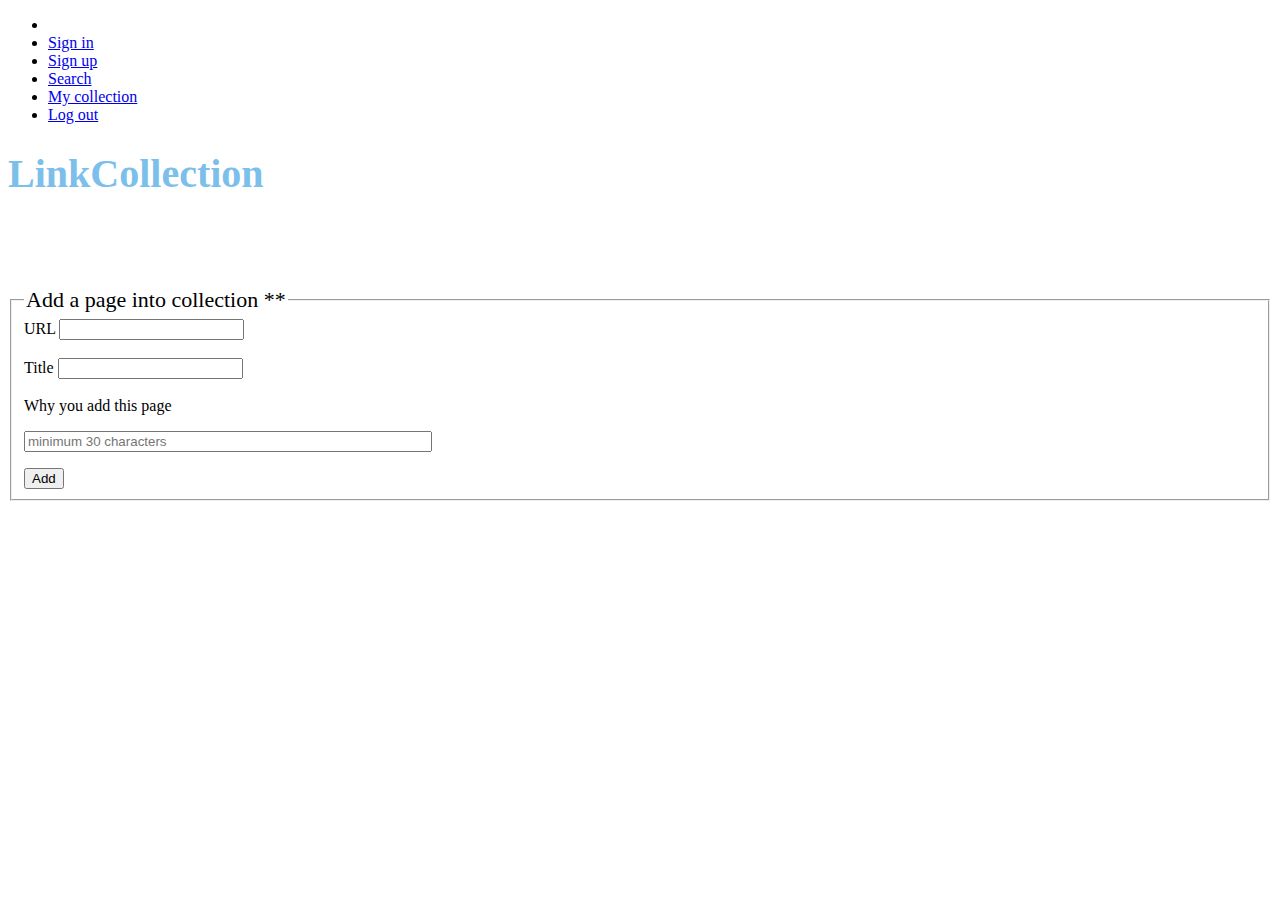
==== mycollection.html @ 17f9f30f "prototype for LinkCollection" ====
﻿<!DOCTYPE html PUBLIC "-//W3C//DTD XHTML 1.0 Strict//EN" "http://www.w3.org/TR/xhtml1/DTD/xhtml1-strict.dtd">
<html>
<head>
	<meta http-equiv="content-type" content="text/html; charset=UTF-8">
	<title>My Collection</title>
	<link rel="shortcut icon" href="favicon.ico" type="image/x-icon" />
	<link rel="stylesheet" href="http://yui.yahooapis.com/pure/0.2.0/pure-min.css">
	<link rel="stylesheet" href="http://code.jquery.com/ui/1.10.3/themes/smoothness/jquery-ui.css">
	<link rel="stylesheet" href="css/swipe.css">
	<link rel="stylesheet" href="css/jsPage.css">
	
	<script type="text/javascript" src="http://ajax.googleapis.com/ajax/libs/jquery/1.10.1/jquery.min.js" ></script>
	<script type="text/javascript" src="http://code.jquery.com/ui/1.10.3/jquery-ui.js" ></script>
	<script type="text/javascript" src="js/jquery.touchSwipe.min.js" ></script>
	<script type="text/javascript" src="js/swipe.js" ></script>
</head>
<body>
	<div class="container">
		<div id="sidebar">	
			<ul>
				<li><span class="sidebar-welcome"></span></li>
				<li class="sidebar-util"><a href="login.html">Sign in</a></li>
				<li class="sidebar-util"><a href="register.html">Sign up</a></li>
				<li><a href="search.html">Search</a></li>
				<li><a href="#">My collection</a></li>
				<li><a href="#">Log out</a></li>
			</ul>
		</div>
		<div class="main-content" style="overflow-x:auto">
			<div class="swipe-area"></div>
			<a href="javascript:void(0);" data-toggle=".container" id="sidebar-toggle">
				<span class="bar"></span>
				<span class="bar"></span>
				<span class="bar"></span>
			</a>
			<div id="logo" class="pure-g">
				<div class="pure-u-1-8"></div>
				<h1 class="pure-u-1-4" style="margin-top:10px;color:#7bbfea;font-family:Microsoft Yahei;font-size:40px">LinkCollection</h1>
			</div>
			<div id="searchbox" class="pure-g" style="margin-top:90px">
				<div class="pure-u-1-4"></div>
				<div class="pure-u-1-2">
					<form class="pure-form">
						<fieldset>
							<legend style="font-size:22px;">Add a page into collection **</legend>
							<div class="pure-control-group">
							<label for="url">URL</label>
							<input id="url" name="url" type="text">
							
						</div>
						<br />
						<div class="pure-control-group">
							<label for="password">Title</label>
							<input id="title" name="title" type="text">
						</div>
						<br />
						<div class="pure-control-group">
							<label for="why">Why you add this page</label>
							<p><input id="why" name="why" type="text" style="width:400px" placeholder="minimum 30 characters">
						</div>
						
						<div class="pure-controls">
							<button type="button" class="pure-button pure-button-primary">Add</button>
						</div>
							
						</fieldset>
					</form>
				</div>
			</div>
			<div id="ItemGrid" class="pure-g-r" style="margin-left:8.5em"></div>
			<div id="divPage" class="pure-g-r"></div>
			<div id="loading" style="font-size:25px;text-align:center;padding-top:10%;margin-bottom:5%;margin-right:5%">
				<img src="image/loading.gif" alt="Loading" />正在搜索，请稍候
			</div>
        </div>
	</div>
</body>
</html>

<script type="text/javascript">
	$(window).load(function(){
		$("#ItemGrid").css("display","none");
		$("#divPage").css("display", "none");
		$("#loading").css("display","none");
		
		document.onkeydown=function(event){
			var e = event || window.event || arguments.callee.caller.arguments[0];
			if(e && e.keyCode==13){ 
				search();       
			}
		};
		
		var kw = getKeyword();
		if(kw != ""){
			$("#keyword").val(decodeURI(kw));
			search();
		}
	});
	
	function getCookie(name){   
		var cookieArray=document.cookie.split("; ");  
		var cookie=new Object();   
		for (var i=0;i<cookieArray.length;i++){   
			var arr=cookieArray[i].split("=");       
			if(arr[0]==name) return unescape(arr[1]);  
		}
		return "";
	}
</script>
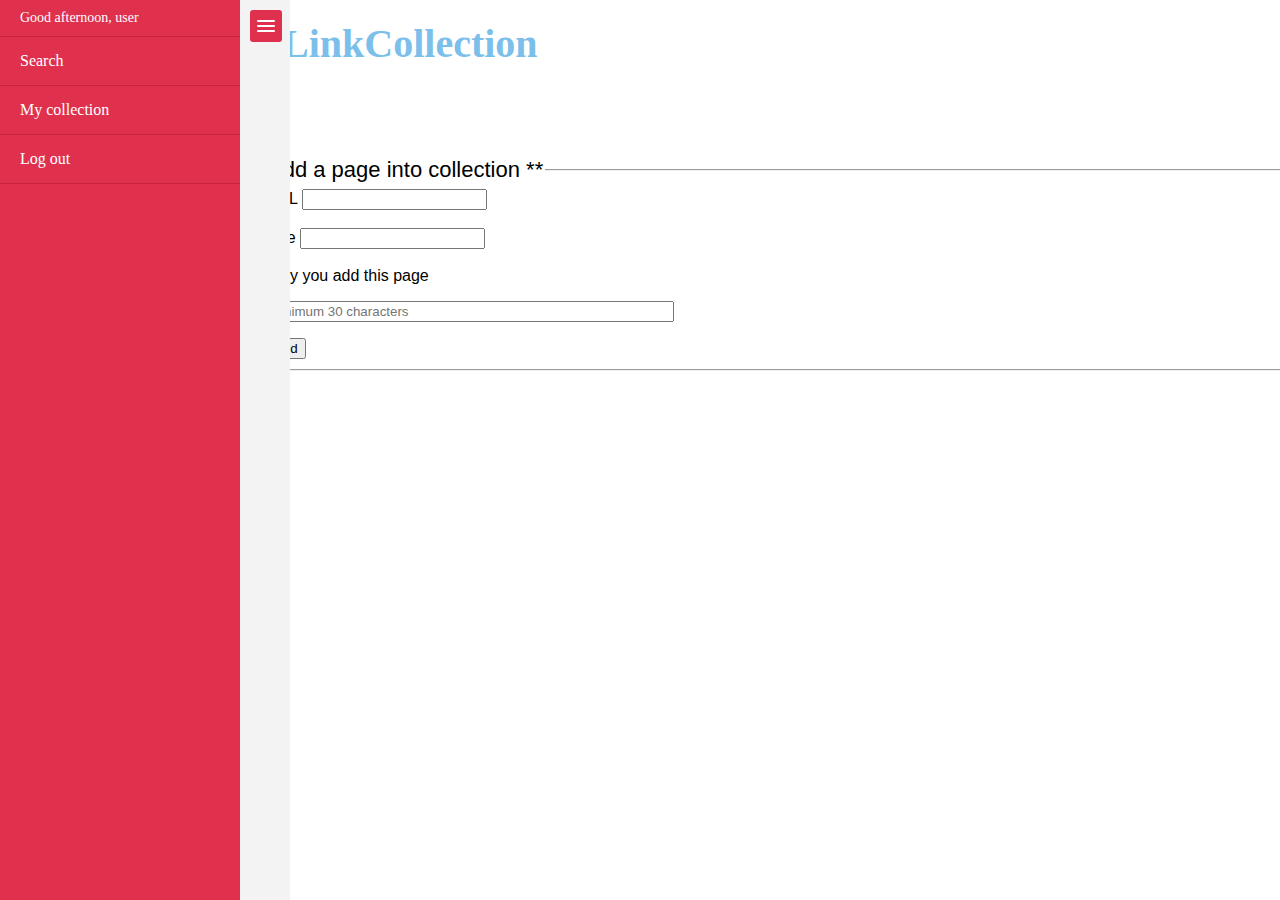
==== commit a8bbf51b: "minor change" ====
--- a/mycollection.html
+++ b/mycollection.html
@@ -21,7 +21,7 @@
 				<li><span class="sidebar-welcome"></span></li>
 				<li class="sidebar-util"><a href="login.html">Sign in</a></li>
 				<li class="sidebar-util"><a href="register.html">Sign up</a></li>
-				<li><a href="search.html">Search</a></li>
+				<li><a href="index.html">Search</a></li>
 				<li><a href="#">My collection</a></li>
 				<li><a href="#">Log out</a></li>
 			</ul>
--- a/css/swipe.css
+++ b/css/swipe.css
@@ -0,0 +1,178 @@
+      body, html {
+          height: 100%;
+          margin: 0;
+          overflow: hidden;
+          font-family: helvetica;
+          font-weight: 100;
+      }
+      .container {
+          position: relative;
+          height: 100%;
+          width: 100%;
+          left: 0;
+          -webkit-transition:  left 0.4s ease-in-out;
+          -moz-transition:  left 0.4s ease-in-out;
+          -ms-transition:  left 0.4s ease-in-out;
+          -o-transition:  left 0.4s ease-in-out;
+          transition:  left 0.4s ease-in-out;
+      }
+      .container.open-sidebar {
+          left: 240px;
+      }
+      
+      .swipe-area {
+          position: absolute;
+		  overflow-y: auto;
+          width: 50px;
+          left: 0px;
+          top: 0px;
+          height: 100%;
+          background: #f3f3f3;
+          z-index: 0;
+      }
+      #sidebar {
+          background: #DF314D;
+          position: absolute;
+		  overflow-y: auto;
+          width: 240px;
+          height: 100%;
+          left: -240px;
+          box-sizing: border-box;
+          -moz-box-sizing: border-box;
+      }
+      #sidebar ul {
+          margin: 0;
+          padding: 0;
+          list-style: none;
+      }
+      #sidebar ul li {
+          margin: 0;
+      }
+      #sidebar ul li a {
+          padding: 15px 20px;
+		  font-family: Microsoft Yahei;
+          font-size: 16px;
+          font-weight: 100;
+          color: white;
+          text-decoration: none;
+          display: block;
+          border-bottom: 1px solid #C9223D;
+          -webkit-transition:  background 0.3s ease-in-out;
+          -moz-transition:  background 0.3s ease-in-out;
+          -ms-transition:  background 0.3s ease-in-out;
+          -o-transition:  background 0.3s ease-in-out;
+          transition:  background 0.3s ease-in-out;
+      }
+	  .sidebar-heading {
+		  padding: 10px 20px;
+		  font-family: Microsoft Yahei;
+          font-size: 20px;
+          font-weight: 100;
+		  text-decoration: none;
+          display: block;
+          border-bottom: 1px solid #C9223D;
+	  }
+	  .sidebar-welcome {
+		  padding: 10px 20px;
+		  font-family: Microsoft Yahei;
+          font-size: 14px;
+          font-weight: 100;
+		  color:white;
+		  text-decoration: none;
+          display: block;
+          border-bottom: 1px solid #C9223D;
+	  }
+      #sidebar ul li:hover a {
+          background: #C9223D;
+      }
+      .main-content {
+          width: 100%;
+          height: 100%;
+          padding: 10px;
+          box-sizing: border-box;
+          -moz-box-sizing: border-box;
+          position: relative;
+		  overflow-y: auto;
+      }
+      .main-content .content{
+          box-sizing: border-box;
+          -moz-box-sizing: border-box;
+          padding-left: 60px;
+          width: 100%;
+      }
+      .main-content .content h1{
+          font-weight: 100;
+      }
+      .main-content .content p{
+          width: 100%;
+          line-height: 160%;
+      }
+      .main-content #sidebar-toggle {
+          background: #DF314D;
+          border-radius: 3px;
+          display: block;
+          position: relative;
+          padding: 10px 7px;
+          float: left;
+      }
+      .main-content #sidebar-toggle .bar{
+          display: block;
+          width: 18px;
+          margin-bottom: 3px;
+          height: 2px;
+          background-color: #fff;
+          border-radius: 1px;   
+      }
+      .main-content #sidebar-toggle .bar:last-child{
+          margin-bottom: 0;   
+      }
+	  .l-box {
+		  padding: 1.3em;
+      }
+	  
+	  #intro {
+	      margin-top:30px;
+		  font-family:Microsoft Yahei;
+		  font-size:20px;
+	  }
+	  
+	  .item {
+	      margin-left:3em;
+		  margin-top:2em; 
+		  font-size:10px;
+	  }
+	  
+	  .item > .image {
+	      border:2px solid gray;
+		  margin:0px;
+		  text-align:center;
+	  }
+	  
+	  .item > .name{
+		  color:blue;
+		  height:36px;
+	  }
+	  
+	  .item > .price{
+	      color:red;
+		  text-align:right;
+	  }
+	  
+	  .item > .src{
+		  font-weight:bold;
+		  font-size:15px;
+		  font-family:Microsoft Yahei;
+	  }
+	  
+	  .fav {
+		  background-color: #61B842;
+	      color: white;
+		  float: right;
+		  font-size:15px;
+		  padding: 5px 8px;
+	  }
+	  
+	  .prompt{
+		  font-size:12px;
+		  color:red;
+	  }--- a/css/jsPage.css
+++ b/css/jsPage.css
@@ -0,0 +1,22 @@
+#divPage {
+		text-align:center;
+		margin-top:5%;
+		font-size:15px;
+		font-weight:bold;
+}	
+#divPage a, #divPage span {
+	color:white;
+	padding:5px 10px;
+	margin-right:1%;
+	font-family:Microsoft Yahei;
+}	
+#divPage span {
+	color:gray;
+}		
+#divPage a:hover {
+	color:black;
+}
+#divPage .selected a {
+	background-color: white;
+	font-weight: bold;
+}